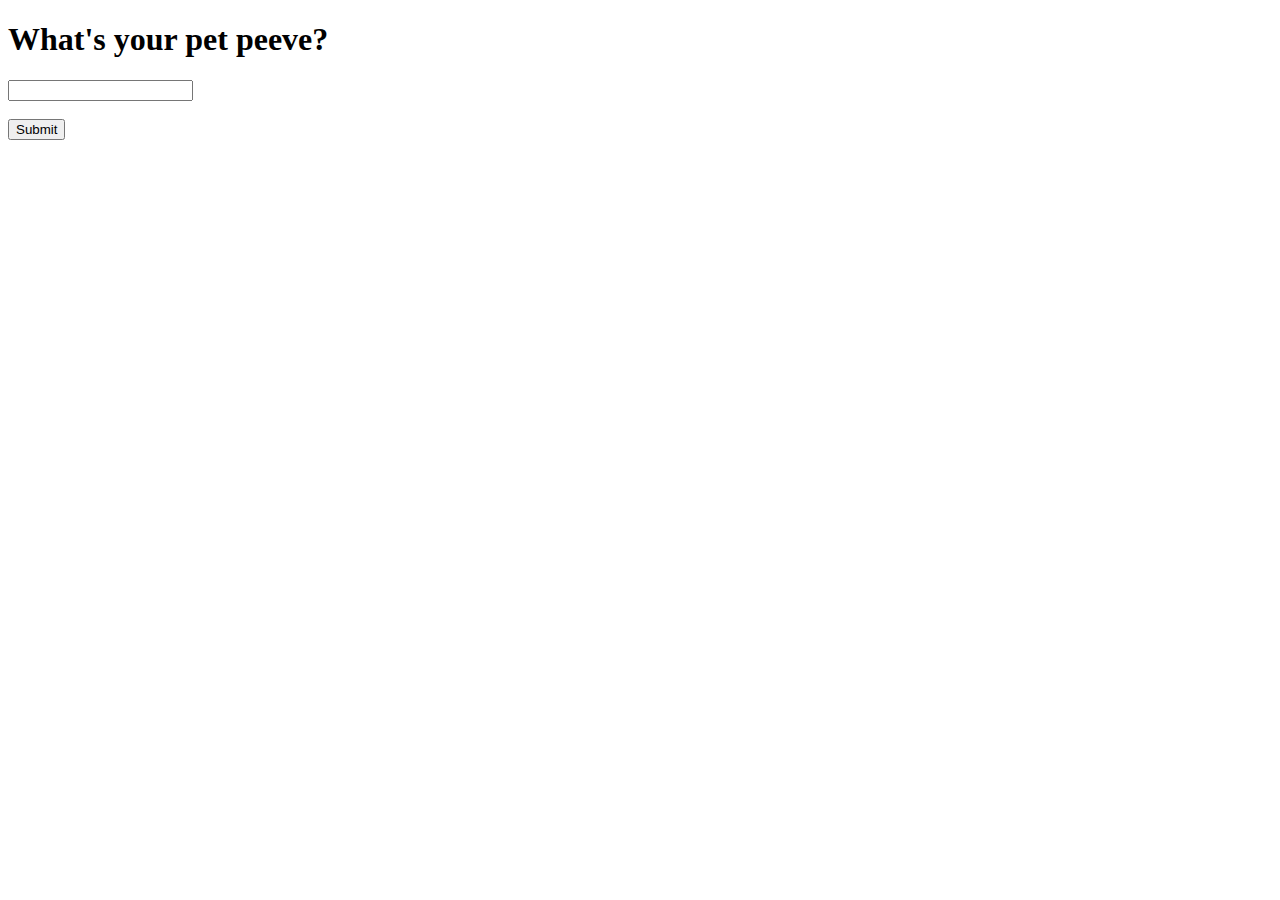
==== TermTwo_finalproject/templates/index.html @ 50bae048 "Unfinished" ====
<!DOCTYPE html>
<html lang="en"></html>

<h1>What's your pet peeve?</h1>

<body>
  <form action="/" method="post">
      <label for="message"What's your pet peeve?:</label>
      <input type="text name="message"><br><br>
      <input type="submit" value="Submit">
  </form>
</body>

</html>
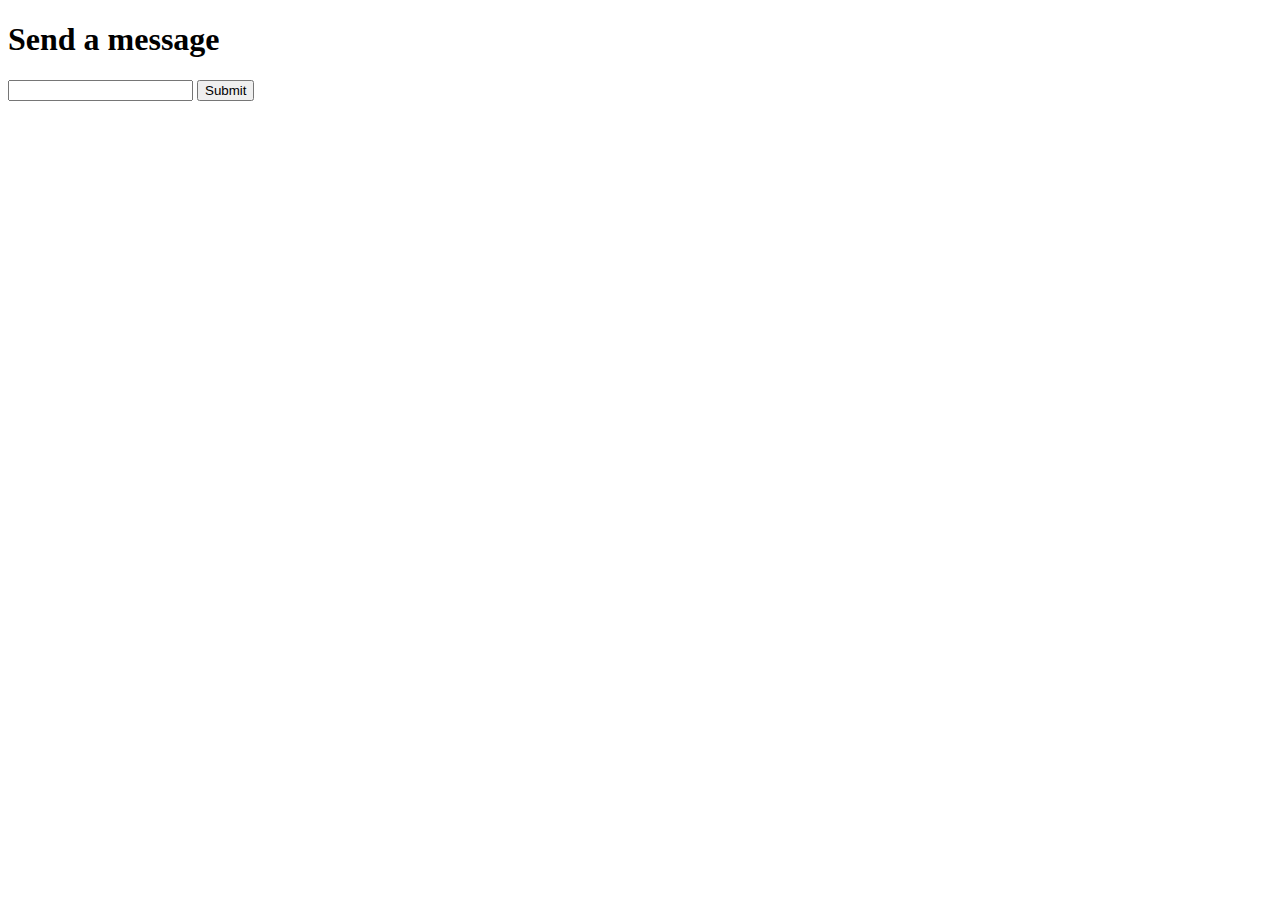
==== commit 3764dc94: "updated" ====
--- a/TermTwo_finalproject/templates/index.html
+++ b/TermTwo_finalproject/templates/index.html
@@ -1,15 +1,16 @@
 <!DOCTYPE html>
-<html lang="en"></html>
+<html lang="en">
+<head> 
+<title>What's your pet peeve?</title>
+</head>
+<body>
+  <h1>Send a message</h1>
+  <form action="/petpeeve" method="post">
+      <input type="text" name="message" />
+      <input type="submit" value="Submit" />
+  
+  </form>
 
-<h1>What's your pet peeve?</h1>
-
-<body>
-  <form action="/" method="post">
-      <label for="message"What's your pet peeve?:</label>
-      <input type="text name="message"><br><br>
-      <input type="submit" value="Submit">
-  </form>
 </body>
-
 </html>
 
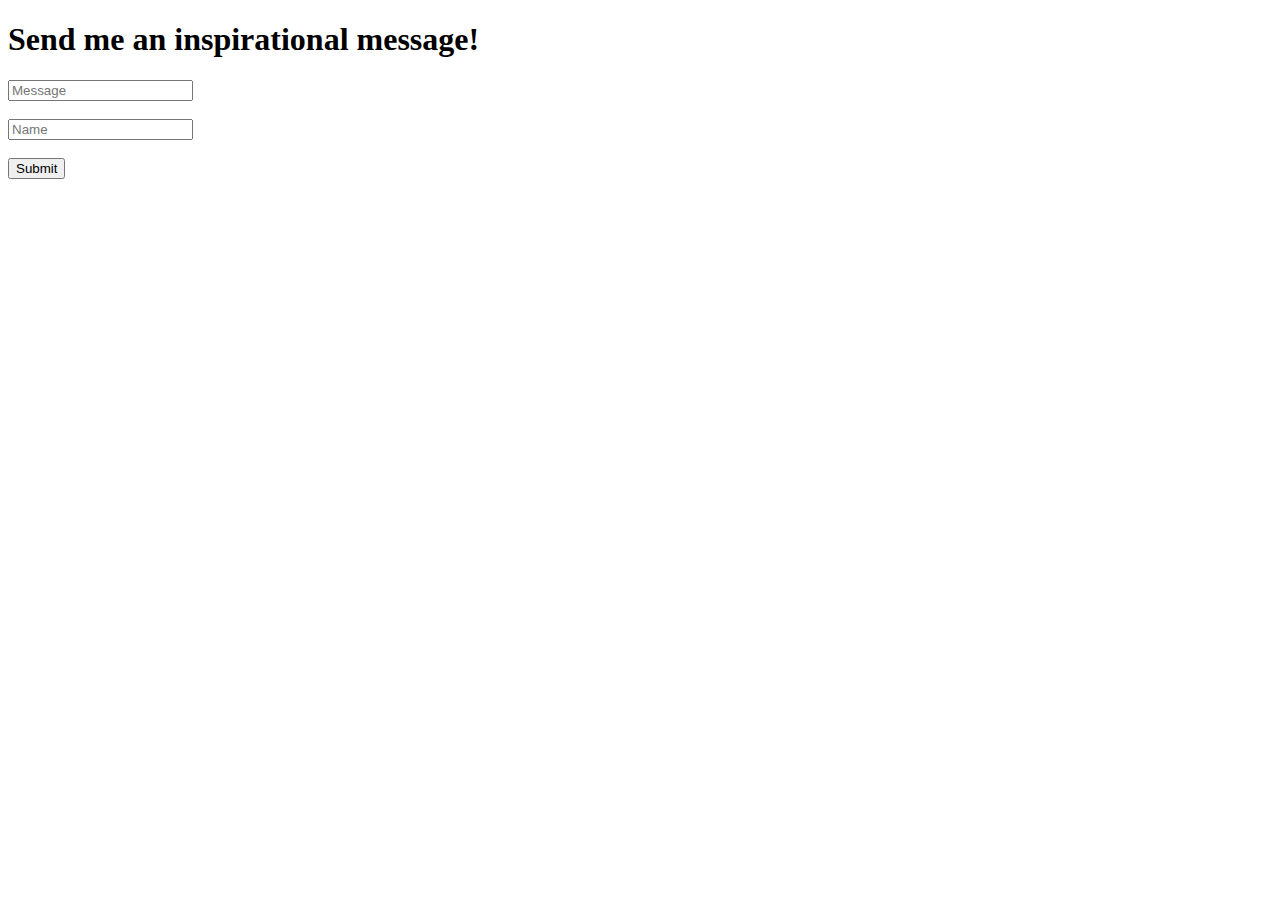
==== commit 3fedf484: "Implemented sqlite database" ====
--- a/TermTwo_finalproject/templates/index.html
+++ b/TermTwo_finalproject/templates/index.html
@@ -1,16 +1,19 @@
 <!DOCTYPE html>
 <html lang="en">
-<head> 
-<title>What's your pet peeve?</title>
+<head>
+    <meta charset="UTF-8">
+    <meta http-equiv="X-UA-Compatible" content="IE=edge">
+    <meta name="viewport" content="width=device-width, initial-scale=1.0">
+    <link rel="stylesheet" href="static/main.css">                                         
+    <title>Inspiration Board</title>
 </head>
 <body>
-  <h1>Send a message</h1>
-  <form action="/petpeeve" method="post">
-      <input type="text" name="message" />
-      <input type="submit" value="Submit" />
-  
-  </form>
-
+    <form id="message-form" action="/sent" method="post">
+        <h1>Send me an inspirational message!</h1>
+        <input type="text" id="message" name="message" placeholder="Message"><br><br>
+        <input type="text" id="author" name="author" placeholder="Name"><br><br>
+        <input type="submit" value="Submit">
+    </form>
 </body>
 </html>
 
